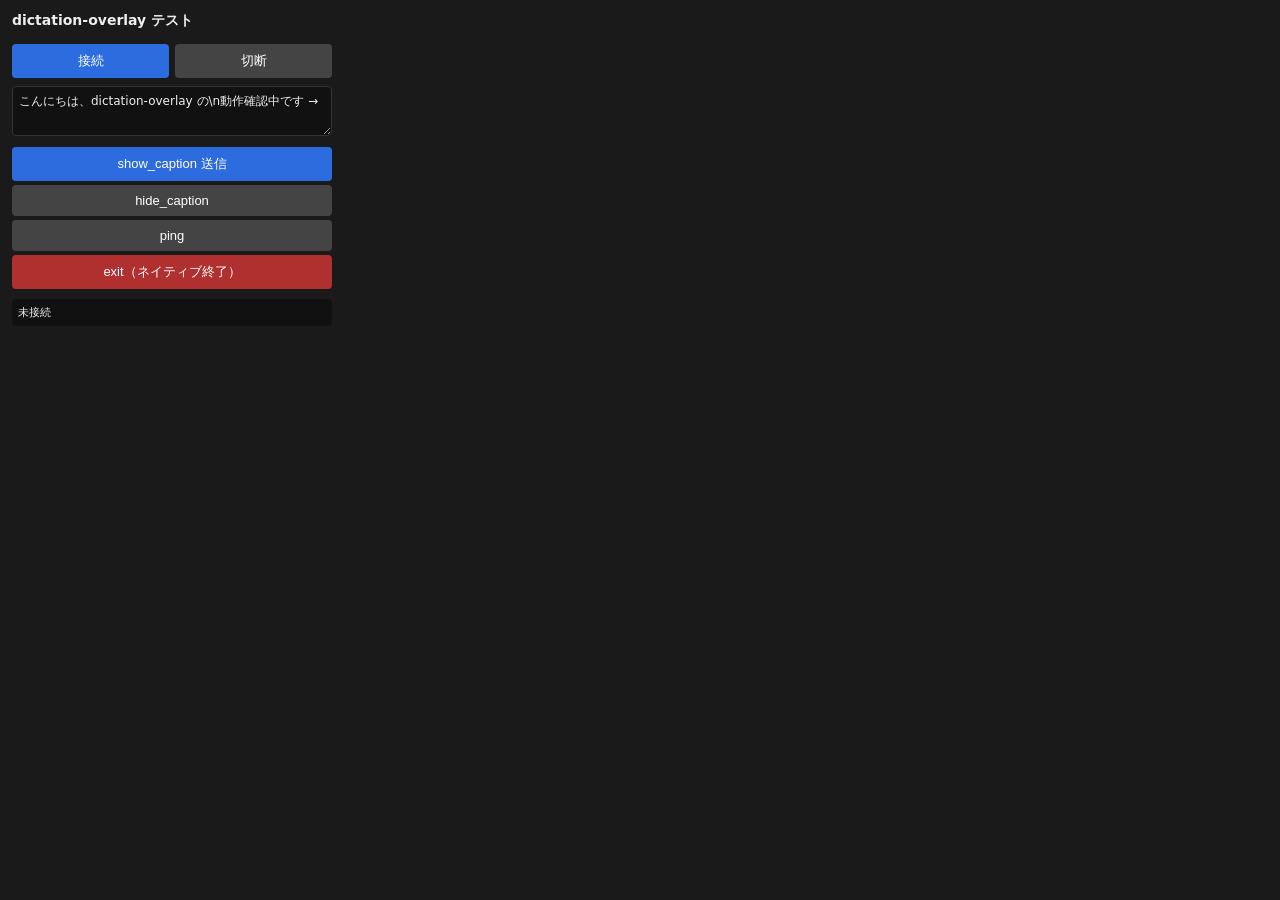
==== test-extension/popup.html @ f1e693e9 "Phase 1: Tauri 2.0 骨組み + Native Messaging + 字幕描画 - src-tauri/: Tauri 2.0 + Rust。stdio で length-prefi" ====
<!DOCTYPE html>
<html lang="ja">
<head>
  <meta charset="UTF-8" />
  <title>dictation-overlay test</title>
  <style>
    body {
      margin: 0;
      padding: 12px;
      width: 320px;
      font-family: 'Yu Gothic UI', system-ui, sans-serif;
      font-size: 13px;
      background: #1a1a1a;
      color: #eee;
    }
    h1 { font-size: 14px; margin: 0 0 10px; }
    button {
      display: block;
      width: 100%;
      padding: 8px;
      margin: 4px 0;
      background: #2d6cdf;
      color: #fff;
      border: 0;
      border-radius: 4px;
      font-size: 13px;
      cursor: pointer;
    }
    button:hover { background: #3e7ff0; }
    button:disabled { background: #444; cursor: not-allowed; }
    button.secondary { background: #444; }
    button.secondary:hover { background: #555; }
    button.danger { background: #b03030; }
    button.danger:hover { background: #c04040; }
    textarea {
      width: 100%;
      box-sizing: border-box;
      padding: 6px;
      margin: 4px 0;
      background: #111;
      color: #eee;
      border: 1px solid #333;
      border-radius: 4px;
      resize: vertical;
      min-height: 50px;
      font-family: inherit;
      font-size: 12px;
    }
    #status {
      margin-top: 10px;
      padding: 6px;
      border-radius: 4px;
      background: #111;
      font-family: 'Consolas', monospace;
      font-size: 11px;
      white-space: pre-wrap;
      max-height: 120px;
      overflow: auto;
    }
    .row { display: flex; gap: 6px; }
    .row button { flex: 1; }
  </style>
</head>
<body>
  <h1>dictation-overlay テスト</h1>

  <div class="row">
    <button id="connect">接続</button>
    <button id="disconnect" class="secondary">切断</button>
  </div>

  <textarea id="text" placeholder="送信する字幕テキスト">こんにちは、dictation-overlay の\n動作確認中です →</textarea>

  <button id="show">show_caption 送信</button>
  <button id="hide" class="secondary">hide_caption</button>
  <button id="ping" class="secondary">ping</button>
  <button id="exit" class="danger">exit（ネイティブ終了）</button>

  <div id="status">未接続</div>

  <script src="popup.js"></script>
</body>
</html>
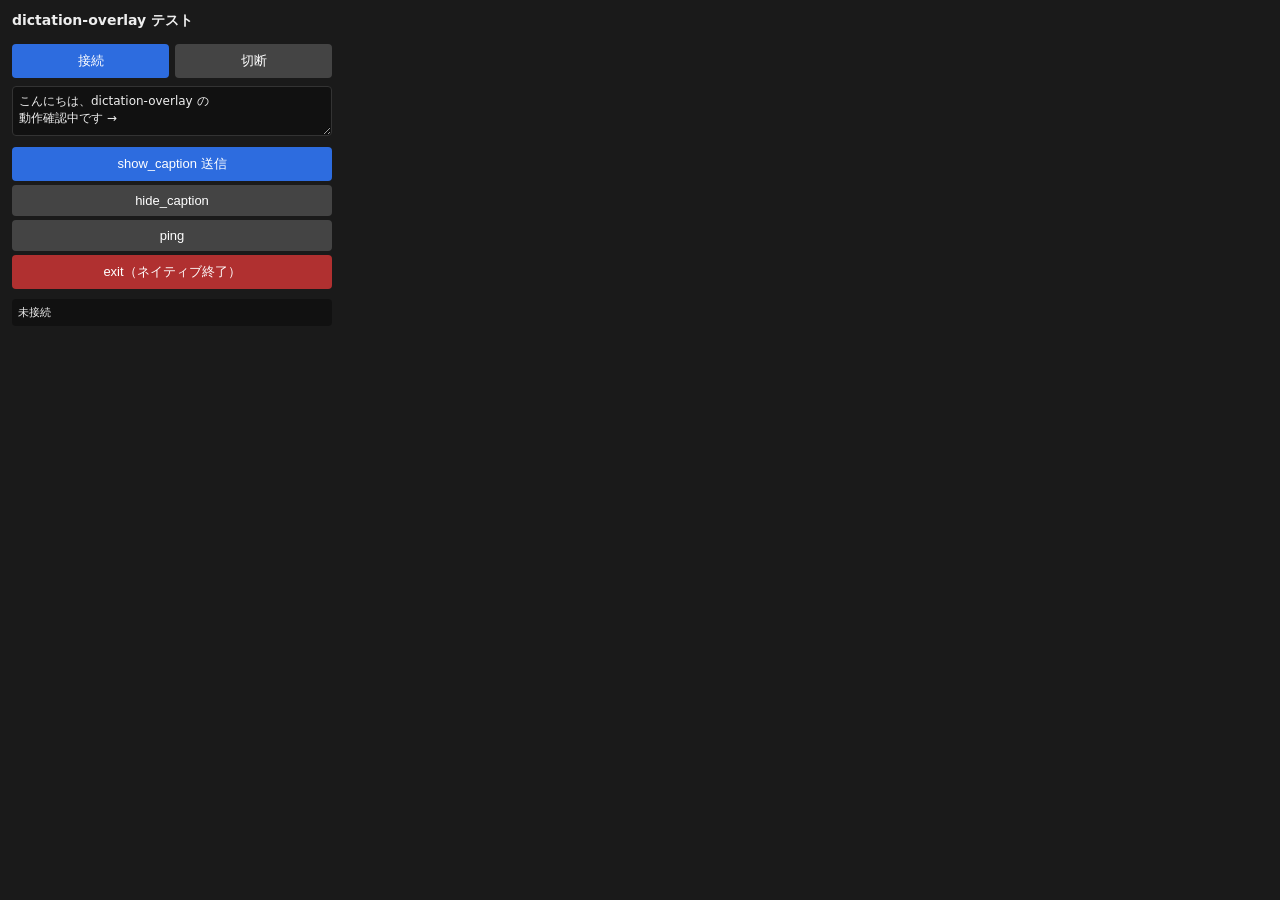
==== commit 024ed036: "test-extension: textarea \n リテラル問題を実改行に修正 スクショで「の\n動作」と表示されていた件。textarea の default 値は backslash-n が " ====
--- a/test-extension/popup.html
+++ b/test-extension/popup.html
@@ -69,7 +69,8 @@
     <button id="disconnect" class="secondary">切断</button>
   </div>
 
-  <textarea id="text" placeholder="送信する字幕テキスト">こんにちは、dictation-overlay の\n動作確認中です →</textarea>
+  <textarea id="text" placeholder="送信する字幕テキスト">こんにちは、dictation-overlay の
+動作確認中です →</textarea>
 
   <button id="show">show_caption 送信</button>
   <button id="hide" class="secondary">hide_caption</button>
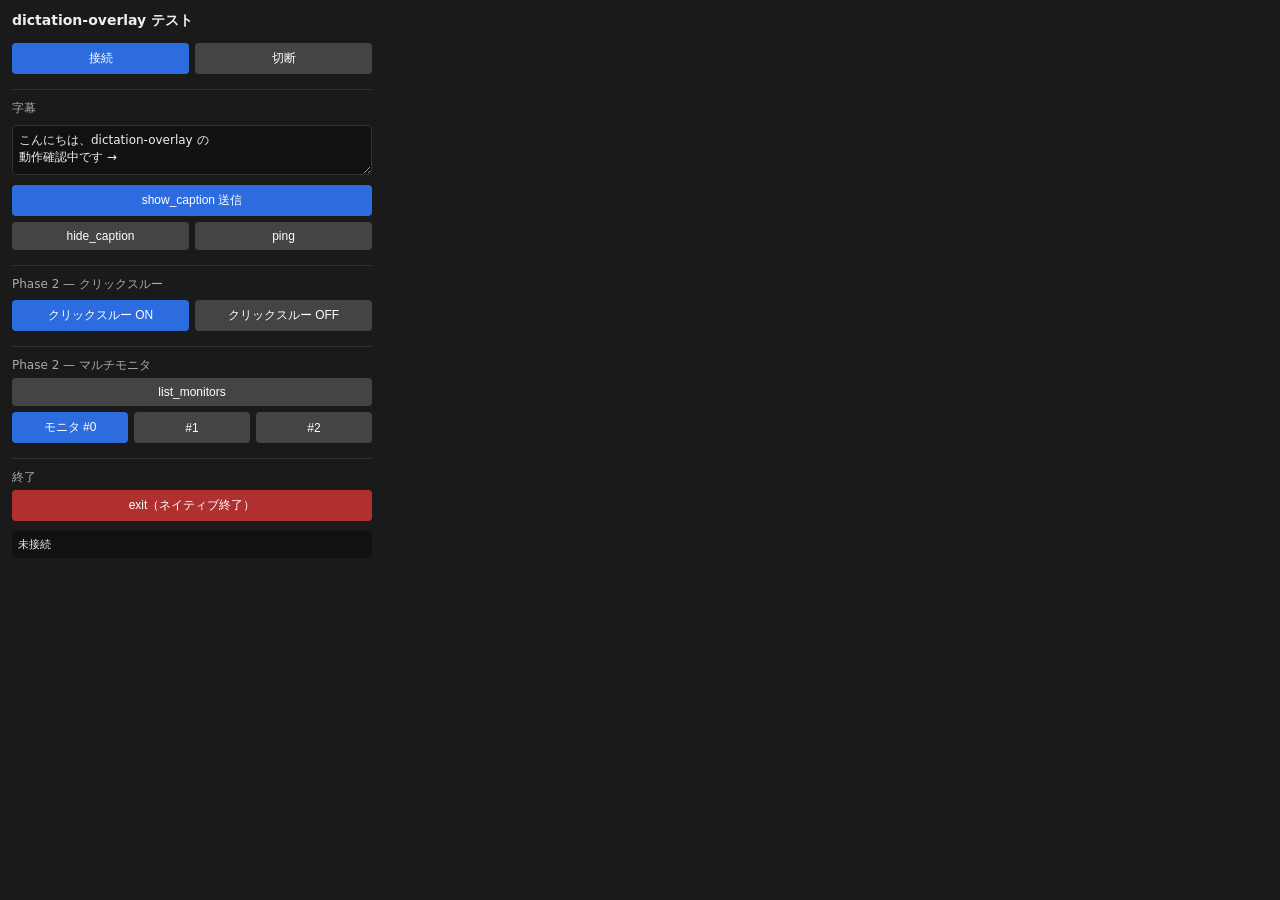
==== commit 0e55d253: "Phase 2: クリックスルー + マルチモニタ選択 - src-tauri/src/main.rs:   - setup 時に set_ignore_cursor_events(true) を呼ん" ====
--- a/test-extension/popup.html
+++ b/test-extension/popup.html
@@ -7,23 +7,24 @@
     body {
       margin: 0;
       padding: 12px;
-      width: 320px;
+      width: 360px;
       font-family: 'Yu Gothic UI', system-ui, sans-serif;
       font-size: 13px;
       background: #1a1a1a;
       color: #eee;
     }
     h1 { font-size: 14px; margin: 0 0 10px; }
+    h2 { font-size: 12px; margin: 12px 0 4px; color: #aaa; font-weight: normal; border-top: 1px solid #333; padding-top: 10px; }
     button {
       display: block;
       width: 100%;
-      padding: 8px;
-      margin: 4px 0;
+      padding: 7px;
+      margin: 3px 0;
       background: #2d6cdf;
       color: #fff;
       border: 0;
       border-radius: 4px;
-      font-size: 13px;
+      font-size: 12px;
       cursor: pointer;
     }
     button:hover { background: #3e7ff0; }
@@ -54,11 +55,11 @@
       font-family: 'Consolas', monospace;
       font-size: 11px;
       white-space: pre-wrap;
-      max-height: 120px;
+      max-height: 140px;
       overflow: auto;
     }
     .row { display: flex; gap: 6px; }
-    .row button { flex: 1; }
+    .row button { flex: 1; margin: 3px 0; }
   </style>
 </head>
 <body>
@@ -69,12 +70,30 @@
     <button id="disconnect" class="secondary">切断</button>
   </div>
 
+  <h2>字幕</h2>
   <textarea id="text" placeholder="送信する字幕テキスト">こんにちは、dictation-overlay の
 動作確認中です →</textarea>
+  <button id="show">show_caption 送信</button>
+  <div class="row">
+    <button id="hide" class="secondary">hide_caption</button>
+    <button id="ping" class="secondary">ping</button>
+  </div>
 
-  <button id="show">show_caption 送信</button>
-  <button id="hide" class="secondary">hide_caption</button>
-  <button id="ping" class="secondary">ping</button>
+  <h2>Phase 2 — クリックスルー</h2>
+  <div class="row">
+    <button id="ct-on">クリックスルー ON</button>
+    <button id="ct-off" class="secondary">クリックスルー OFF</button>
+  </div>
+
+  <h2>Phase 2 — マルチモニタ</h2>
+  <button id="list-monitors" class="secondary">list_monitors</button>
+  <div class="row">
+    <button id="mon-0">モニタ #0</button>
+    <button id="mon-1" class="secondary">#1</button>
+    <button id="mon-2" class="secondary">#2</button>
+  </div>
+
+  <h2>終了</h2>
   <button id="exit" class="danger">exit（ネイティブ終了）</button>
 
   <div id="status">未接続</div>
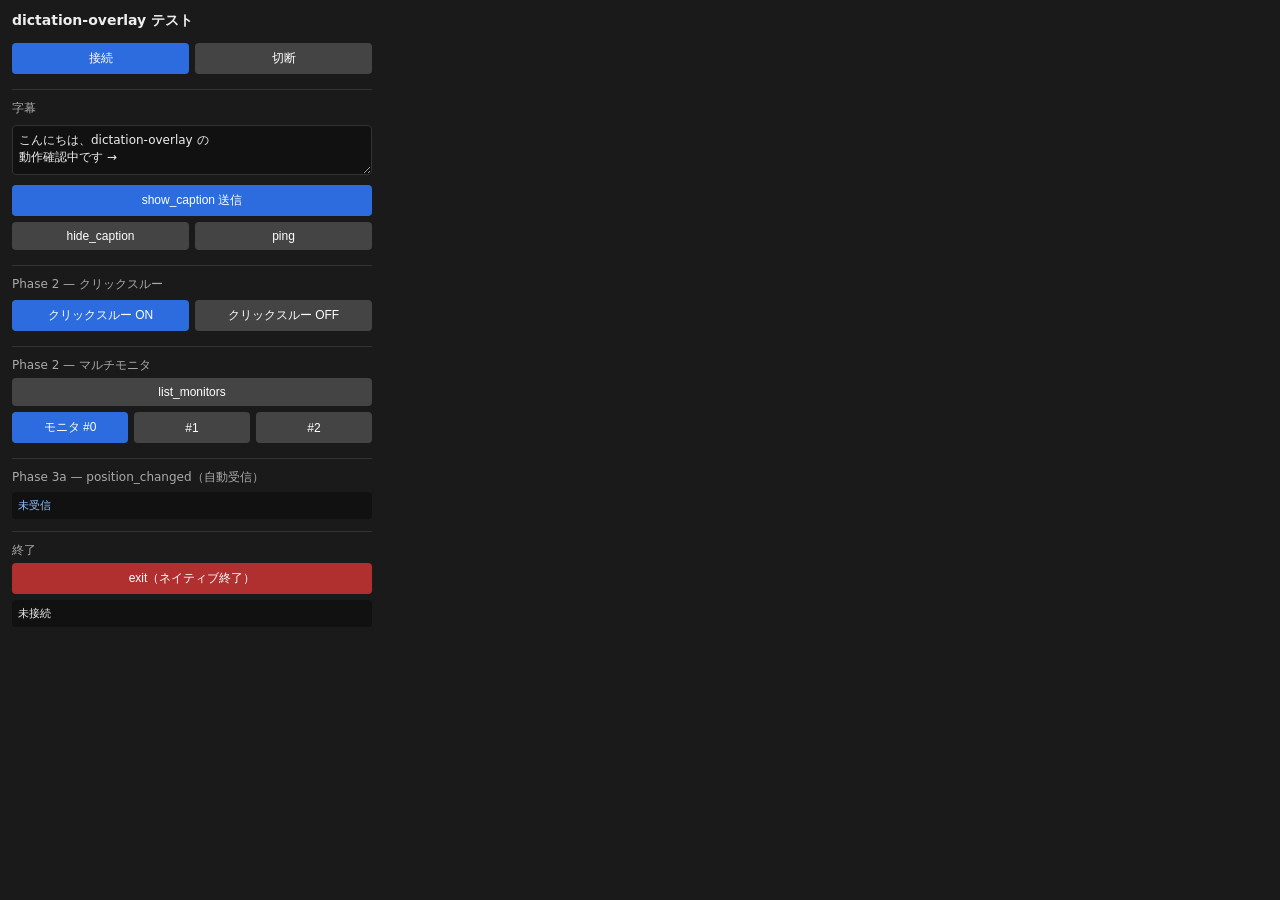
==== commit 066bb8f3: "Phase 3a: position_changed 通知 + goodbye 予告メッセージ (v0.3.0) dictation-beta カルディ２との議論を反映。  - src-tauri/s" ====
--- a/test-extension/popup.html
+++ b/test-extension/popup.html
@@ -47,17 +47,17 @@
       font-family: inherit;
       font-size: 12px;
     }
-    #status {
-      margin-top: 10px;
+    #status, #position {
+      margin-top: 6px;
       padding: 6px;
       border-radius: 4px;
       background: #111;
       font-family: 'Consolas', monospace;
       font-size: 11px;
       white-space: pre-wrap;
-      max-height: 140px;
-      overflow: auto;
     }
+    #status { max-height: 120px; overflow: auto; }
+    #position { color: #8fc1ff; }
     .row { display: flex; gap: 6px; }
     .row button { flex: 1; margin: 3px 0; }
   </style>
@@ -93,6 +93,9 @@
     <button id="mon-2" class="secondary">#2</button>
   </div>
 
+  <h2>Phase 3a — position_changed（自動受信）</h2>
+  <div id="position">未受信</div>
+
   <h2>終了</h2>
   <button id="exit" class="danger">exit（ネイティブ終了）</button>
 
